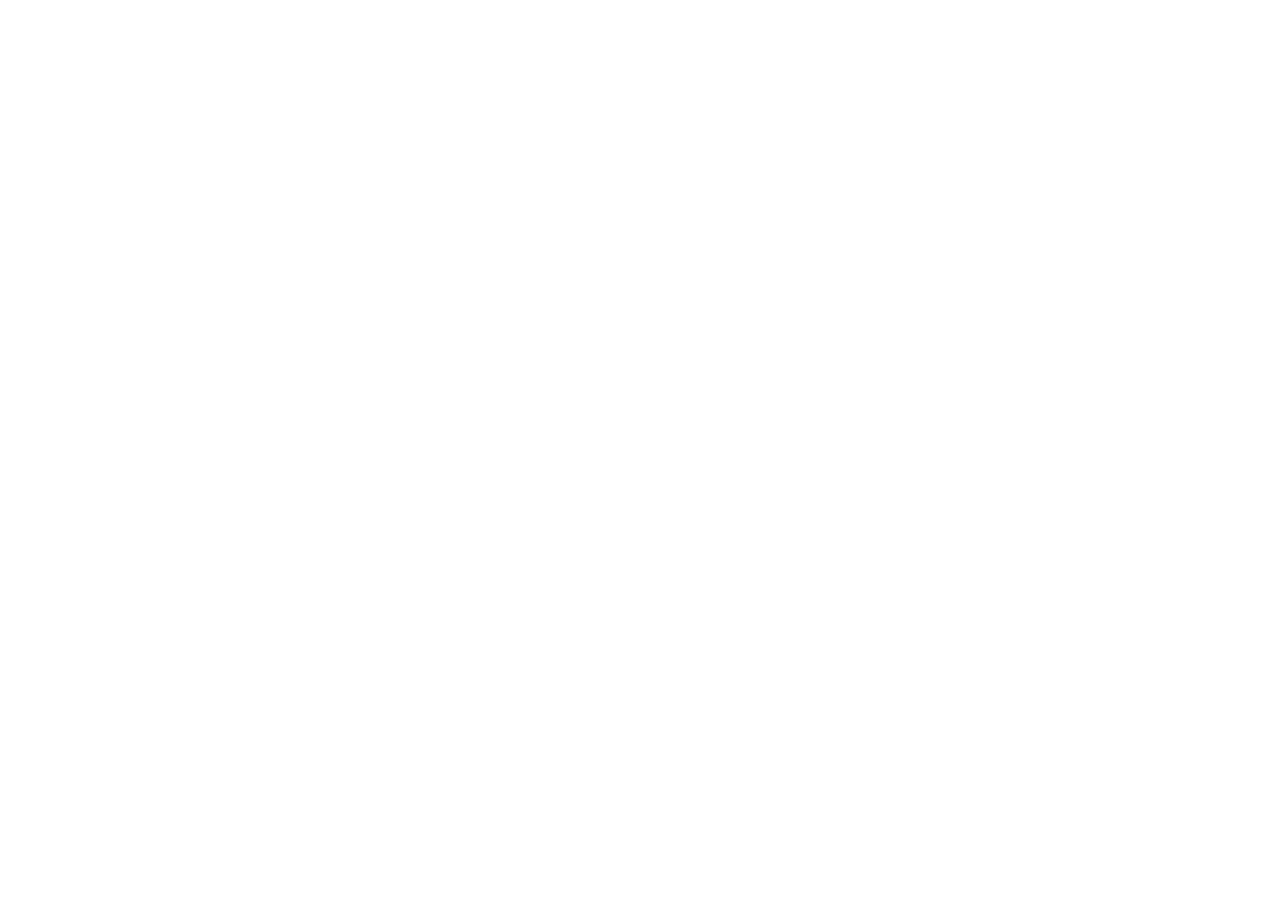
==== Encharts/index.html @ 1c3489b0 "add 1" ====
<!DOCTYPE html>
<html lang="en">

<head>
    <meta charset="UTF-8">
    <meta name="viewport" content="width=device-width, initial-scale=1.0">
    <meta http-equiv="X-UA-Compatible" content="ie=edge">
    <title>JavaScript语言排名变化</title>
    <link rel="stylesheet" href="./index.css">
</head>

<body>
    <div id="chart"></div>

</body>
<script src="https://apps.bdimg.com/libs/jquery/2.1.4/jquery.min.js"></script>

<script src="https://lib.baomitu.com/echarts/4.6.0/echarts.min.js"></script>
<script src="./index.js"></script>

</html>
---- Encharts/index.css ----
html, body {
    margin: 0;
    padding: 0;
    width: 100%;
    height: 100%;
  }
  
  #chart {
    width: 70%;
    height: 70%;
    margin: 0 auto;
  }
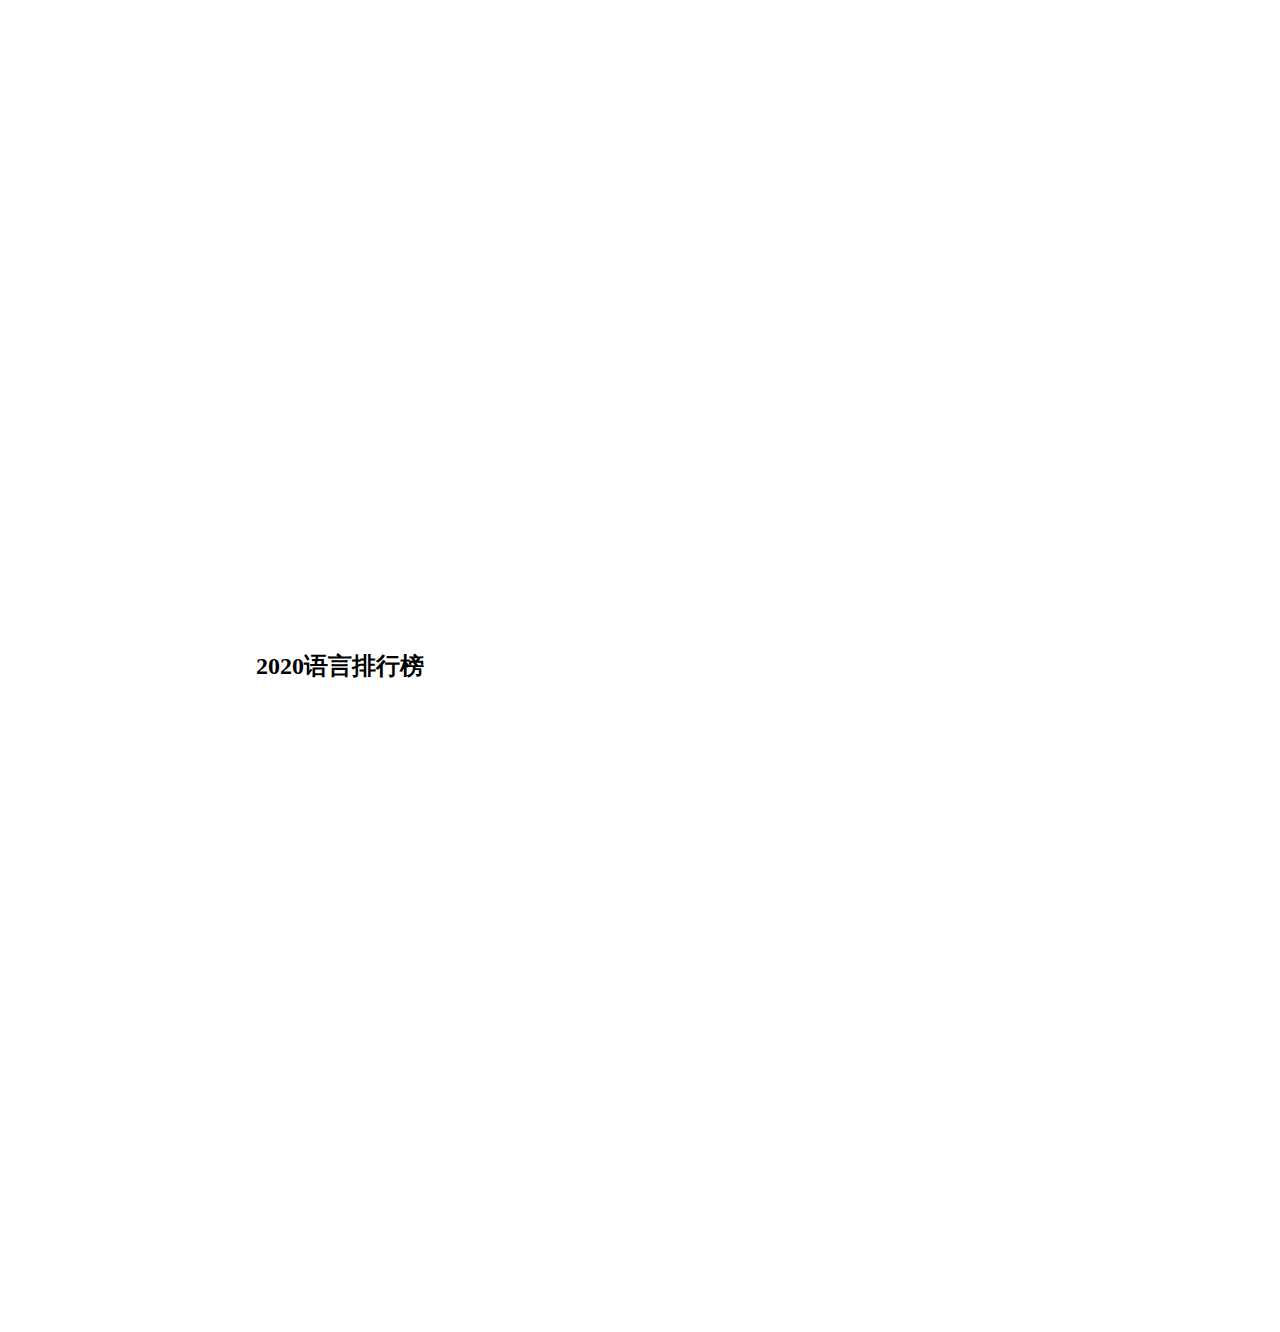
==== commit 06c52d0b: "add 1" ====
--- a/Encharts/index.html
+++ b/Encharts/index.html
@@ -6,15 +6,18 @@
     <meta name="viewport" content="width=device-width, initial-scale=1.0">
     <meta http-equiv="X-UA-Compatible" content="ie=edge">
     <title>JavaScript语言排名变化</title>
+    <link href="https://cdn.jsdelivr.net/npm/handsontable@7.4.2/dist/handsontable.full.min.css" rel="stylesheet" media="screen">
     <link rel="stylesheet" href="./index.css">
 </head>
 
 <body>
     <div id="chart"></div>
+    <h2 id="title">2020语言排行榜</h2>
+    <div id="example"></div>
 
 </body>
 <script src="https://apps.bdimg.com/libs/jquery/2.1.4/jquery.min.js"></script>
-
+<script src="https://cdn.jsdelivr.net/npm/handsontable@7.4.2/dist/handsontable.full.min.js"></script>
 <script src="https://lib.baomitu.com/echarts/4.6.0/echarts.min.js"></script>
 <script src="./index.js"></script>
 
--- a/Encharts/index.css
+++ b/Encharts/index.css
@@ -9,4 +9,13 @@
     width: 70%;
     height: 70%;
     margin: 0 auto;
+  }
+  #example{
+    width: 100%;
+    height: 70%;
+    margin: 0 auto;
+    margin-left: 20%;
+  }
+  #title{
+    margin-left: 20%;
   }